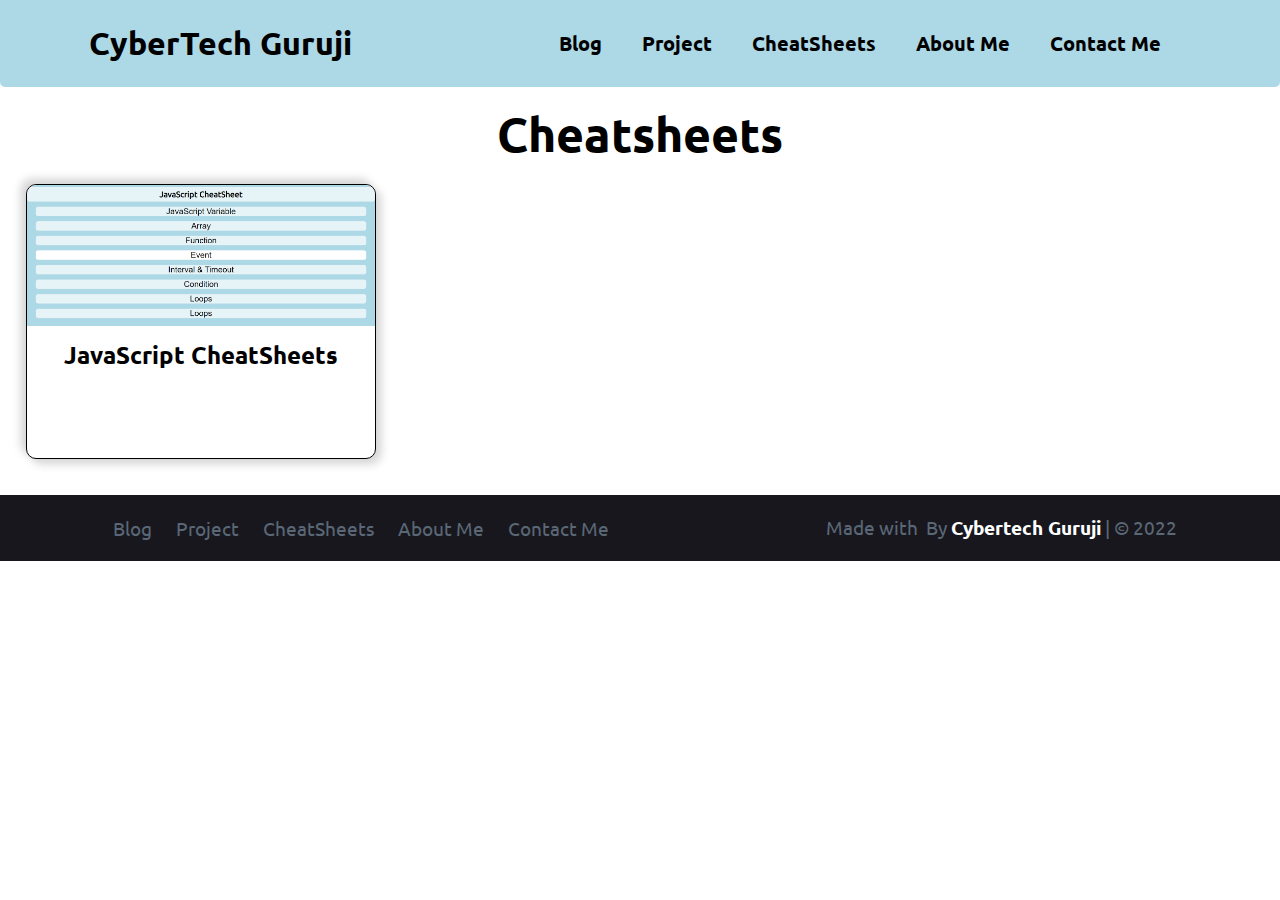
==== index.html @ 38ee60ec "fisrt commit" ====
<!DOCTYPE html>
<html lang="en">

<head>
    <meta charset="UTF-8">
    <meta http-equiv="X-UA-Compatible" content="IE=edge">
    <meta name="viewport" content="width=device-width, initial-scale=1.0">
    <link rel="stylesheet" href="css/style.css">
    <title>Document</title>
</head>

<body>

    <!-- Header Start -->
    <header>
        <div class="head">
            <h1>CyberTech Guruji</h1>
            <div class="btn">
                <input type="checkbox" id="nav-toggle">
                <label for="nav-toggle" class="icon-burger">
                    <div id="line"></div>
                    <div id="line"></div>
                    <div id="line"></div>
                </label>
            </div>
        </div>
        <nav id="nav">
            <a href="index.html">Blog</a>
            <a href="project.html">Project</a>
            <a href="cheatsheet.html">CheatSheets</a>
            <a href="about-me.html">About Me</a>
            <a href="contact-me.html">Contact Me</a>
        </nav>
    </header>
    <!-- Header End -->

    <!-- Main Start  -->
    <main>
        <h1>Cheatsheets</h1>
        <section>
            <a href="" target="_blank">
                <div class="card">
                    <div class="img">
                        <img src="image/js-cheasheets.png" alt="">
                    </div>
                    <h2>JavaScript CheatSheets</h2>
                </div>
            </a>
        </section>
    </main>
    <!-- Main End  -->

    <!-- Footer Start -->
    <footer>
        <nav class="nav1">
            <a href="index.html">Blog</a>
            <a href="project.html">Project</a>
            <a href="cheatsheet.html">CheatSheets</a>
            <a href="about-me.html">About Me</a>
            <a href="contact-me.html">Contact Me</a>
        </nav>
        <nav class="nav2">
            <p>Made with <img
                    src="https://uxwing.com/wp-content/themes/uxwing/download/24-sport-and-awards/playing-card-heart-shape.svg"
                    alt="" width="30px" title="Love"> By <a href="index.html">Cybertech Guruji</a> | &copy; 2022</p>
        </nav>
    </footer>
    <!-- Footer End -->
    <script>
        document.getElementById("nav-toggle").onclick = function show() {
            let nav = document.getElementById("nav")

            if (document.getElementById("nav-toggle").checked == true) {
                nav.style.display = "flex";
            }
            else {
                nav.style.display = "none";

            }
        }
    </script>
</body>

</html>
---- css/style.css ----
@import url('https://fonts.googleapis.com/css2?family=Ubuntu&display=swap');
/* burger btn */
#nav-toggle {
  position: absolute;
  top: -100px;
}
.head .btn .icon-burger {
  display: none;
}
.head .btn .icon-burger #line {
  width: 30px;
  height: 5px;
  background-color: black;
  margin: 5px;
  border-radius: 3px;
  transition: all 0.1s 0.1s ease-in-out;
}
/* burger btn end  */

/* Windows Start */
* {
  margin: 0;
  padding: 0;
  box-sizing: border-box;
  font-family:  'Ubuntu', sans-serif;
}
/* Windows End  */

/* Header Start  */
header {
  background-color: lightblue;
  display: flex;
  justify-content: space-around;
  align-items: center;
  border-radius: 0 0 5px 5px;
}
header .head {
  display: flex;
  justify-content: space-between;
  align-items: center;
}
header nav {
  display: flex;
  margin: 10px;
}
header nav a {
  text-decoration: none;
  color: black;
  font-weight: bold;
  font-size: 1.25rem;
  margin: 20px;
}
header nav a:hover {
  color: darkblue;
}
/* Header End  */

/* Main Start */

main{
  padding: 1rem;
}
main h1{
  font-size: 3rem;
  text-align: center;
}
main section{
  margin: 10px auto;
  display: flex;
  justify-content: flex-start;
  align-items: flex-start;
  flex-wrap: wrap;
}
main section a{
  text-decoration: none;
  color: black;
}
main section .card{
  display: flex;
  flex-direction: column;
  align-items: center;
  margin: 10px;
  max-width: 350px;
  height: 275px;
  border: 1px solid black;
  border-radius: 10px;
  box-shadow: 5px 5px 10px lightgrey,-5px -5px 10px lightgrey;
}
section .card .img{
  border-radius: 10px 10px 0 0;
  max-width: 100%;
  overflow: hidden;
}
.card .img img{
  max-width: 100%;
}
.card h2{
  margin-top: 10px;
  max-width: 100%;
  word-wrap: break-word;
  text-align: center;
}
main section .card:hover{
  transform: scale(105%);
}

/* Main End  */

/* Footer Start  */
footer{
  width: 100%;
  display: flex;
  justify-content: space-around;
  background-color: #18171D;
  color: #5A6776;
  font-size: 1.2rem;
  align-items: center;
}
footer .nav1{
  padding: 20px;
}
footer .nav1 a{
  padding: 10px;
  text-decoration: none;
  color: #5A6776;
}
footer .nav1 a:hover{
  color: white;
}

footer .nav2{
  padding: 20px;
}
footer .nav2 a{
  color: white;
  text-decoration: none;
  font-weight: 600;
}
/* Footer End  */

@media screen and (max-width: 768px) {
/* burger btn */
  .head .btn .icon-burger {
    display: block;
    cursor: pointer;
  }

  .head .btn :checked ~ .icon-burger #line:nth-child(1) {
    transform: translateY(10px) rotate(225deg);
  }

  .head .btn :checked ~ .icon-burger #line:nth-child(3) {
    transform: translateY(-10px) rotate(-225deg);
  }

  .head .btn :checked ~ .icon-burger #line:nth-child(2) {
    opacity: 0;
  }
/* burger btn end  */

/* Header Start  */
  header {
    padding: 10px 20px;
    flex-direction: column;
  }
  header .head {
    width: 100%;
  }
  header .head h1{
    font-size: 1.5rem;
  }
  header nav {
    display: none;
    width: 100%;
    flex-direction: column;
  }
  header nav a {
    padding: 10px;
  }
/* Header End  */

/* Footer start  */
footer{
  flex-direction: column;
  justify-content: center;
  align-items: center;
}
Footer .nav1 a{
  display: inline-block;
}
footer .nav2{
  font-size: 1rem;
}
}
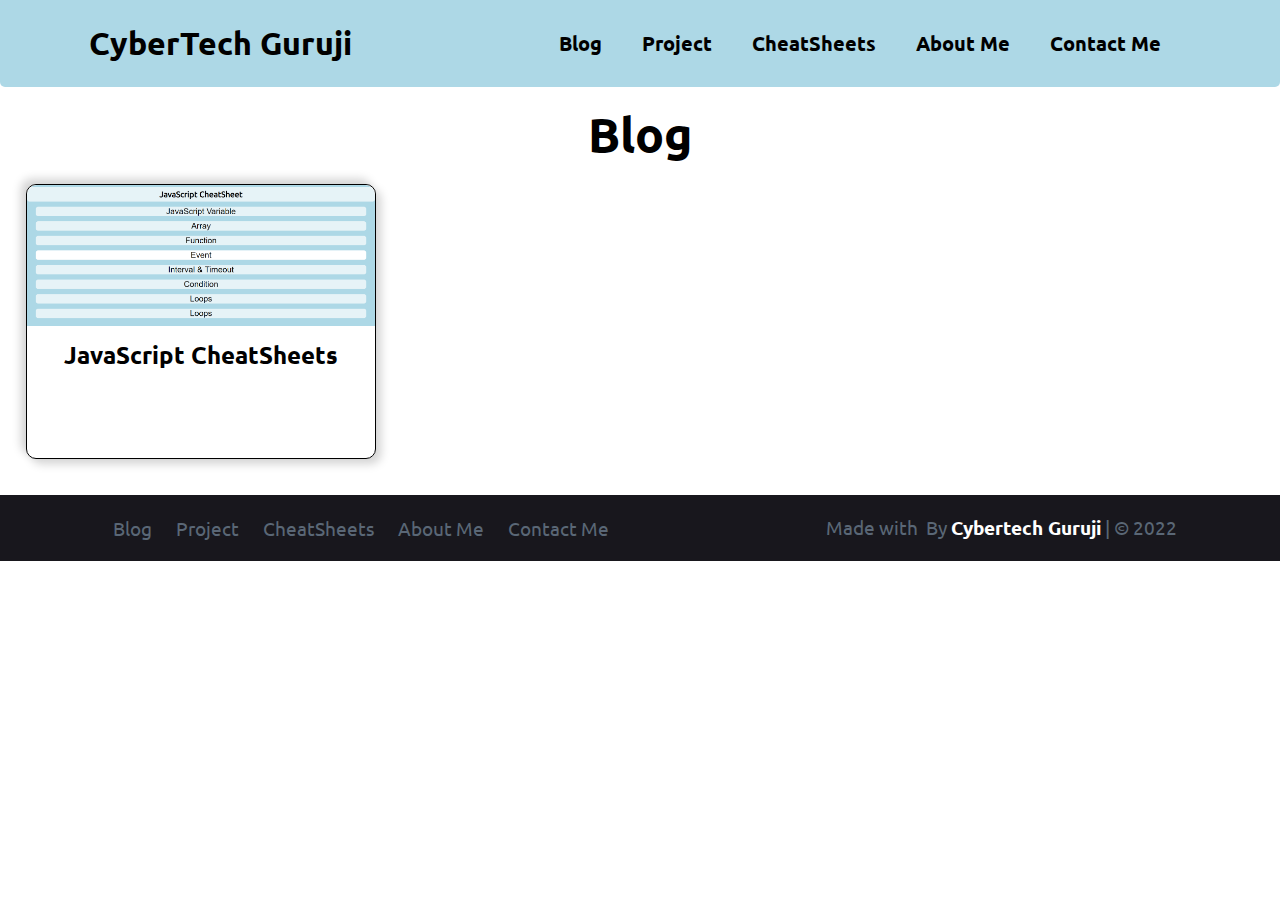
==== commit cefabf29: "second commit" ====
--- a/index.html
+++ b/index.html
@@ -6,7 +6,8 @@
     <meta http-equiv="X-UA-Compatible" content="IE=edge">
     <meta name="viewport" content="width=device-width, initial-scale=1.0">
     <link rel="stylesheet" href="css/style.css">
-    <title>Document</title>
+    <link rel="shortcut icon" href="image/logo.png" type="image/x-icon">
+    <title>Blog - Cybertech Guruji</title>
 </head>
 
 <body>
@@ -36,7 +37,7 @@
 
     <!-- Main Start  -->
     <main>
-        <h1>Cheatsheets</h1>
+        <h1>Blog</h1>
         <section>
             <a href="" target="_blank">
                 <div class="card">
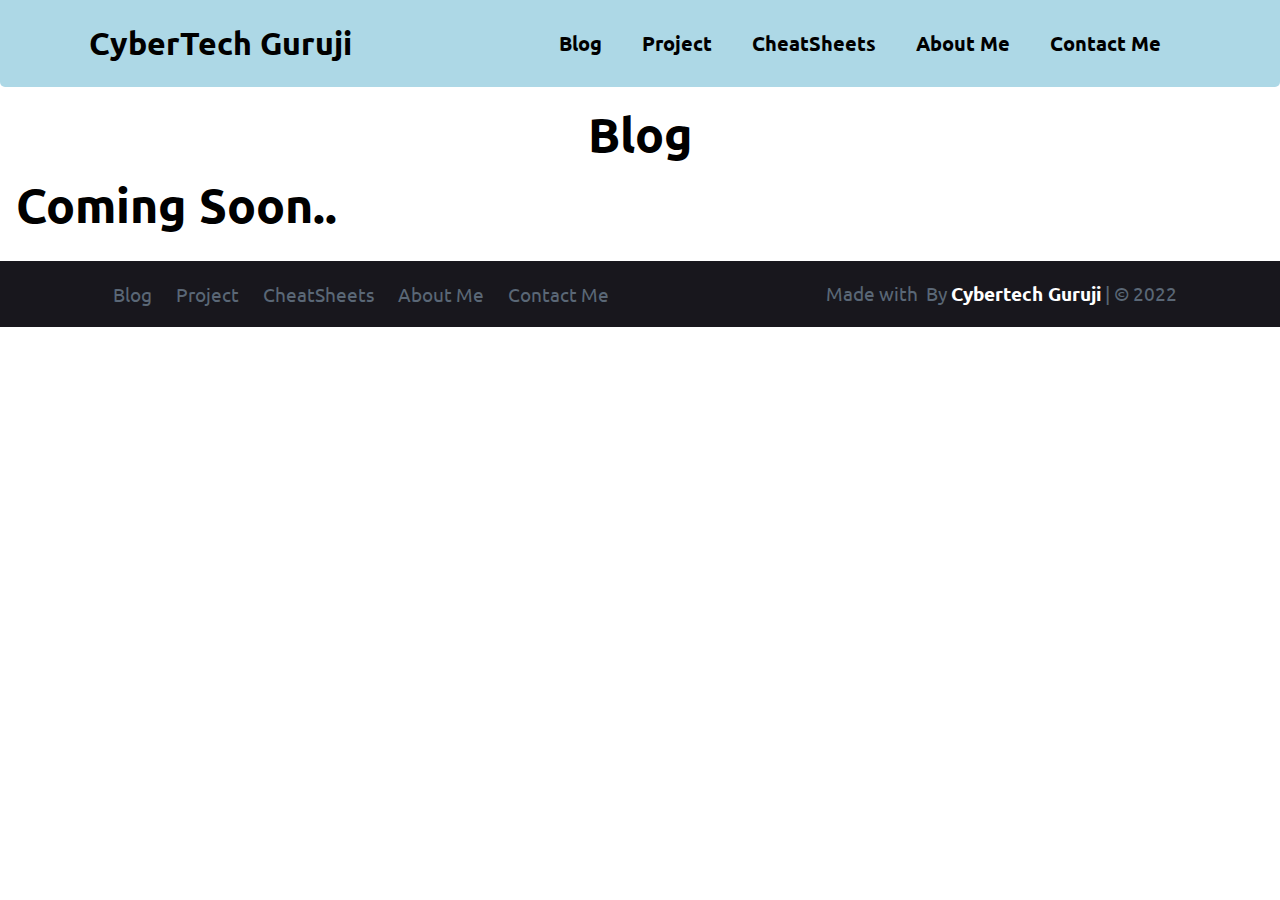
==== commit a2a4f123: "sent" ====
--- a/index.html
+++ b/index.html
@@ -39,14 +39,7 @@
     <main>
         <h1>Blog</h1>
         <section>
-            <a href="" target="_blank">
-                <div class="card">
-                    <div class="img">
-                        <img src="image/js-cheasheets.png" alt="">
-                    </div>
-                    <h2>JavaScript CheatSheets</h2>
-                </div>
-            </a>
+            <h1>Coming Soon..</h1>
         </section>
     </main>
     <!-- Main End  -->
--- a/css/style.css
+++ b/css/style.css
@@ -40,6 +40,7 @@
   align-items: center;
 }
 header nav {
+  transition: all 3s ease;
   display: flex;
   margin: 10px;
 }
